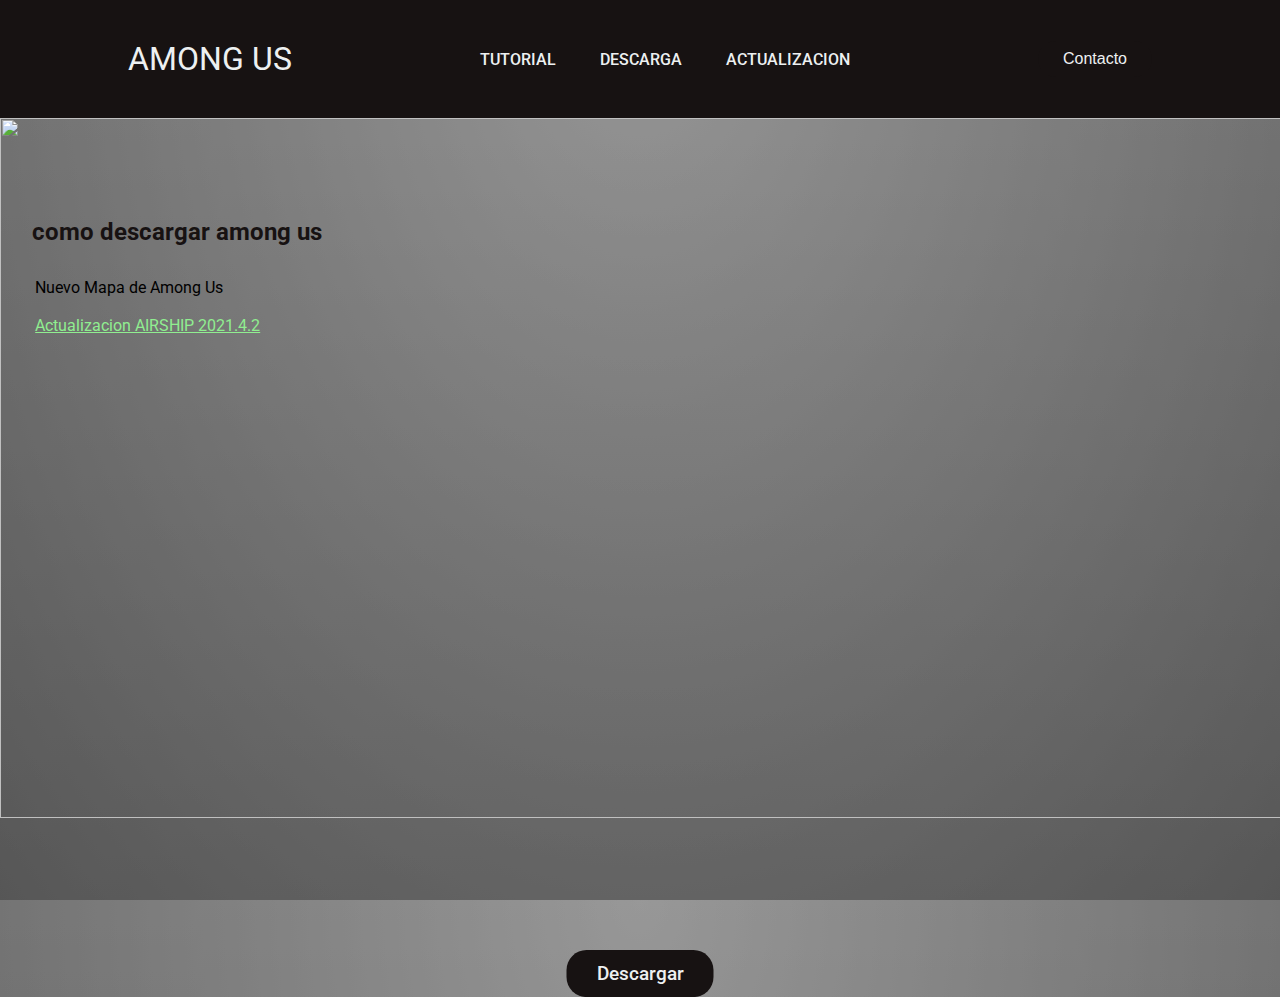
==== among-us.html @ 24cbe789 "Add files via upload" ====
<!DOCTYPE html>
<html lang="en">


<head><meta charset="gb18030">

    <meta name="viewport" content="width=device-width, initial-scale=1.0">
    <link rel="stylesheet" href="styles/style.css">
    <link rel="preconnect" href="https://fonts.gstatic.com/">
    <link rel="icon" href="imgs/Among_Us_Logo.ico">
    <link href="https://fonts.googleapis.com/css2?family=Roboto&amp;display=swap" rel="stylesheet">
    <link rel="stylesheet" href="../cdnjs.cloudflare.com/ajax/libs/font-awesome/5.15.1/css/all.min.css" integrity="sha512-+4zCK9k+qNFUR5X+cKL9EIR+ZOhtIloNl9GIKS57V1MyNsYpYcUrUeQc9vNfzsWfV28IaLL3i96P9sdNyeRssA==" crossorigin="anonymous" />
    <title>AMONG US</title>
</head>
<body>
    <header>
        <h1 class="logo">AMONG US</h1>
        <nav>
            <ul class="nav_links">
                <li><a href="index.html">TUTORIAL</a></li>
                <li><a href="among-us.html">DESCARGA</a></li>
                <li><a href="practica15.html">ACTUALIZACION</a></li>
            </ul>
        </nav>
        <a href="" class="cta"><button>Contacto</button></a>
    </header>
    <div id="among-us">
        <h2>como descargar among us</h2>
        <p>Nuevo Mapa de Among Us<br><br>
        <span>Actualizacion AIRSHIP 2021.4.2</span></p>
    </div>
    <div class="download-box">
        <img src="imgs/" alt="" class="avatar">
        <img src="https://imgur.com/XX7hczJ.jpg"
        width="1345" height="700"height="80%" width="150%"</center>

        <a href="https://www.mediafire.com/file/ol4f92mzvfmk1gr/Among_Us_31.03.2021_por_fin_AIRSHIP.rar/file" target="_blank" >Descargar</a>
    </div>
</body>


</html>
---- styles/style.css ----
* {
    margin: 0;
    padding: 0;
    box-sizing: border-box;
}

body {
    background: linear-gradient(to bottom, rgba(255,255,255,0.15) 0%, rgba(0,0,0,0.15) 100%), radial-gradient(at top center, rgba(255,255,255,0.40) 0%, rgba(0,0,0,0.40) 120%) #989898;
    background-blend-mode: multiply,multiply;
}

html {
    height: 100vh;
    font-family: 'Roboto', sans-serif;
}

li, a, button {
    font-weight: 500;
    font-size: 16px;
    color: #edf0f1;
    text-decoration: none;
    user-select: none;
}

header {
    display: flex;
    justify-content: space-between;
    align-items: center;
    padding: 40px 10%;
    background-color: #171212;;
}

.current-time {
    position: relative;
    width: 100%;
}

.current-time #p1 {
    position: absolute;
    top: 150px;
    left: 50%;
    transform: translateX(-50%);
    color: #edf0f1;
}

.current-date {
    position: absolute;
    top: 100px;
    left: 50%;
    transform: translateX(-50%);
    color: #edf0f1;
}

#countdown-timer {
    display: flex;
    justify-content: center;
    align-items: center;
    flex-direction: column;
    text-align: center;
    min-height: 100vh;
    color: #edf0f1;
    position: relative;
}

#countdown-timer h2 {
    color: #fff;
    font-size: 42px;
    font-weight: 900;
    margin: 30px 0px;
}

.countdown {
    padding: 12px;
    font-size: 36px;
}

#site-info {
    display: flex;
    flex-direction: row;
    justify-content: center;
    height: 10%;
    background: #fff;
    padding: 70px;
    margin-bottom: 0;
}

#site-info p {
    width: 15%;
    margin: 0 auto;
}

#site-info i {
    margin-left: 15px;
}

.logo {
    cursor: pointer;
    color: #edf0f1;
    font-weight: 400;
}

.nav_links {
    list-style: none;
}

.nav_links li {
    display: inline-block;
    padding: 0px 20px;
}

.nav_links li a {
    transition: all 0.3 ease 0s;
}

.nav_links li a:hover {
    color: #edf0f1;
}

button {
    padding: 9px 25px;
    background-color: #171212;;
    border: none;
    border-radius: 50px;
    cursor: pointer;
    transition: all 0.3 ease 0s;
}

button:hover {
    background-color: #171212;
}

/* AMONG US HTML */

#among-us {
    position: relative;
}

#among-us h2 {
    position: absolute;
    top: 100px;
    left: 5%;
    transform: translateX(-5%);
    width: 50%;
    color: #171212;
}

#among-us p {
    position: absolute;
    top: 160px;
    left: 5%;
    transform: translateX(-9%);
    width: 25%;
}

#among-us span {
    color: #90ee90;
    text-decoration: underline;
}

.download-box a {
    position: absolute;
    top: 110%;
    left: 50%;
    transform: translate(-50%,-85%);
    background: #171212;
    padding: 12px 30px;
    border-radius: 20px;
    font-size: 19px;
    transition: all 300ms ease;
}

.download-box a:hover {
    color: #b91c1c;
    background: #fff;
    transition: all 300ms ease-in-out;
}

.avatar {
    width: 150px;
    position: absolute;
    top: 57%;
    left: 50%;
    transform: translate(-50%,-57%);
}

@media only screen and (max-width: 768px) {

    #site-info {
        display: grid;
        grid-template-rows: 1fr 1fr 1fr;
    }

    #site-info p {
        width: 80%;
        margin-top: 35px;
        text-align: center;
    }
}
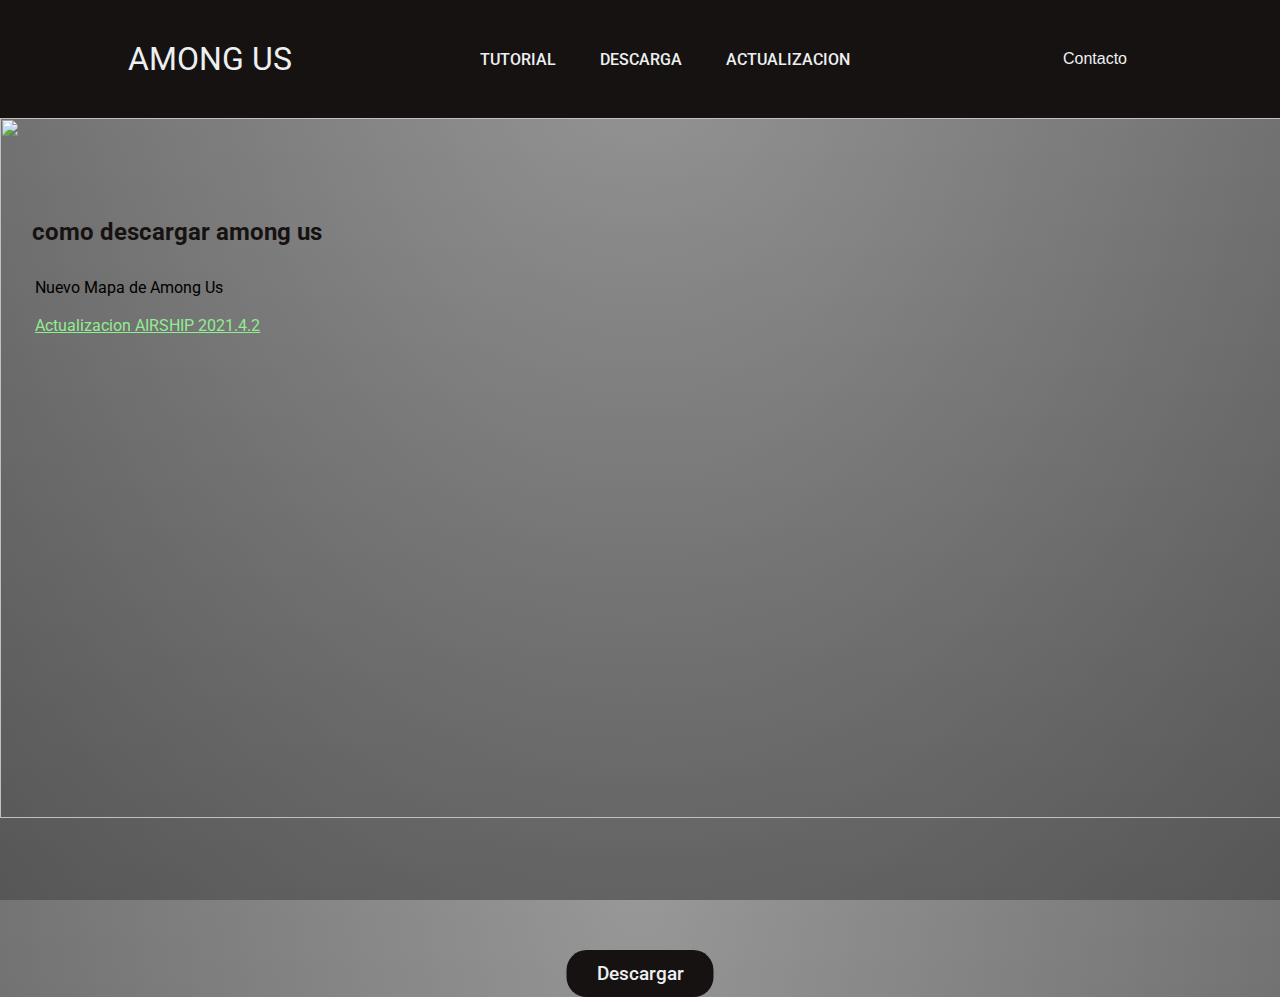
==== commit f92e286e: "Update among-us.html" ====
(no text change in the page or its own stylesheets)
